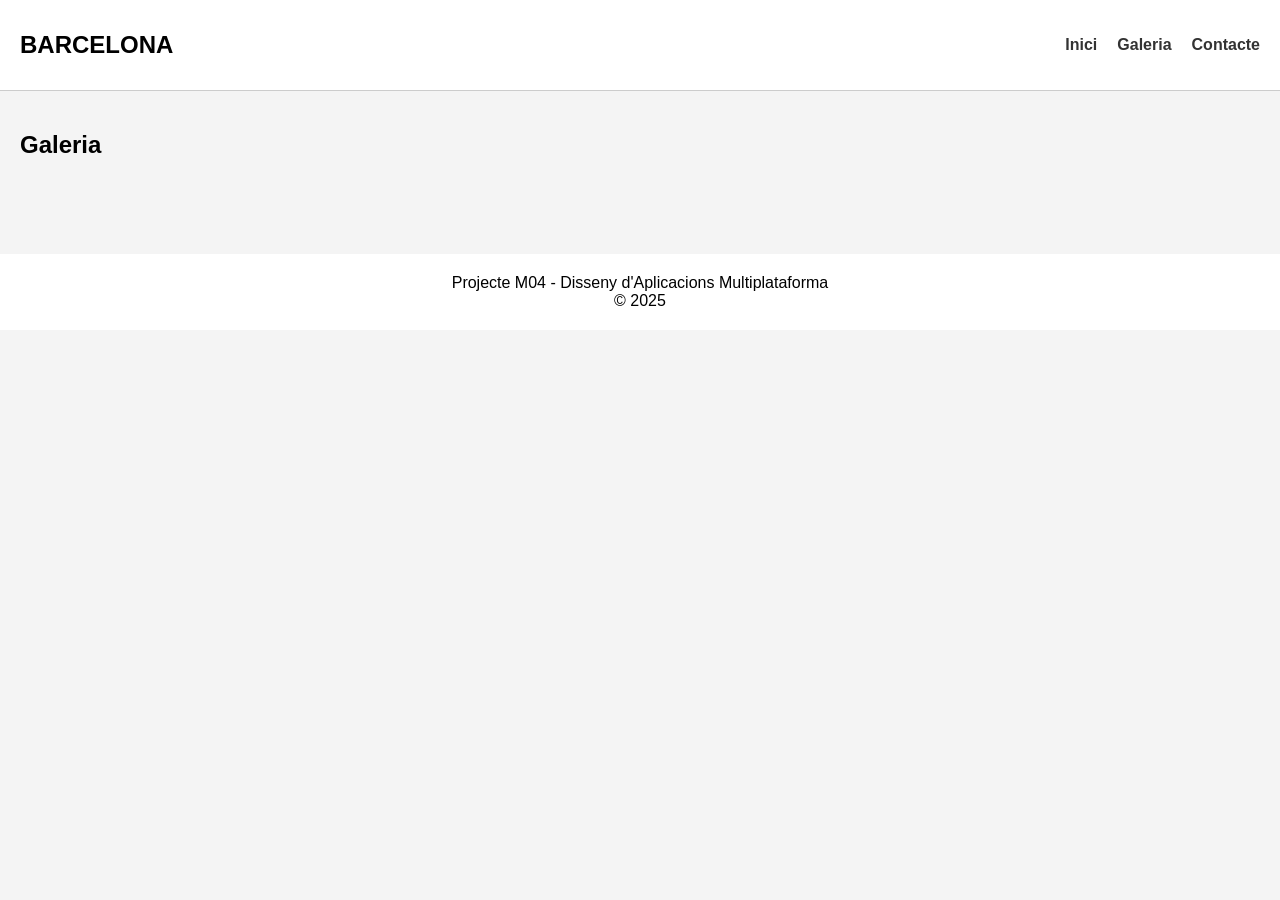
==== galeria.html @ 6a9c73be "first comment" ====
<!DOCTYPE html>
<html lang="ca">
<head>
    <meta charset="UTF-8">
    <meta name="viewport" content="width=device-width, initial-scale=1.0">
    <title>Galeria</title>
    <link rel="stylesheet" href="style.css">
</head>
<body>

<header class="header-principal">
    <div class="logo"><h2>BARCELONA</h2></div>
    <nav class="nav-menu">
        <ul>
            <li><a href="index.html">Inici</a></li>
            <li><a href="galeria.html">Galeria</a></li>
            <li><a href="contacte.html">Contacte</a></li>
        </ul>
    </nav>
</header>

<main class="galeria-main">
    <h2>Galeria</h2>

    <div class="galeria-grid">
        <img src="https://picsum.photos/500/300?1" alt="">
        <img src="https://picsum.photos/500/300?2" alt="">
        <img src="https://picsum.photos/500/300?3" alt="">
        <img src="https://picsum.photos/500/300?4" alt="">
        <img src="httpsum.photos/500/300?5" alt="">
        <img src="https://picsum.photos/500/300?6" alt="">
    </div>
</main>

<footer class="footer-principal">
    <p>Projecte M04 - Disseny d'Aplicacions Multiplataforma</p>
    <p>© 2025</p>
</footer>

</body>
</html>
---- style.css ----
/* ---- RESET BÀSIC I GLOBALS ---- */
body {
    font-family: Arial, sans-serif;
    margin: 0;
    padding: 0;
    background-color: #f4f4f4;
}
h1, h2, h3, p {
    margin: 0;
}
img {
    width: 100%;
    display: block;
}

/* ---- 1. HEADER I NAVEGACIÓ ---- */
.header-principal {
    display: flex;
    justify-content: space-between;
    align-items: center;
    padding: 20px;
    background: white;
    border-bottom: 1px solid #ccc;
}
.nav-menu ul {
    display: flex;
    gap: 20px;
    list-style: none;
}
.nav-menu a {
    text-decoration: none;
    font-weight: bold;
    color: #333;
}
.nav-menu a:hover {
    color: #0077cc;
}

/* ---- 2. SECCIÓ HERO ---- */
.hero-section {
    height: 300px;
    display: flex;
    flex-direction: column;
    justify-content: center;
    align-items: center;
    background: #0077cc;
    color: white;
    text-align: center;
    padding: 20px;
}
.hero-section p {
    margin-top: 10px;
}

/* ---- 3. SECCIÓ LLOCS (TARGETES) ---- */
.seccio-llocs {
    padding: 40px 20px;
}
.graella-llocs {
    display: grid;
    grid-template-columns: repeat(3, 1fr);
    gap: 20px;
}
.targeta {
    background: white;
    padding: 20px;
    border-radius: 10px;
    box-shadow: 0 2px 5px rgba(0,0,0,0.1);
}

/* ---- 4. SECCIÓ BARRIS ---- */
.seccio-barris {
    padding: 40px 20px;
}
.barris-container {
    display: flex;
    gap: 20px;
}
.descripcio-barri {
    background: white;
    padding: 20px;
    flex: 1;
    border-radius: 10px;
    box-shadow: 0 2px 5px rgba(0,0,0,0.1);
}

/* ---- 5. FOOTER ---- */
.footer-principal {
    text-align: center;
    padding: 20px;
    background: white;
    margin-top: 40px;
}

/* ================================
      RESPONSIVE INDEX
================================ */
@media (max-width: 768px) {
    .graella-llocs {
        grid-template-columns: repeat(2, 1fr);
    }
    .barris-container {
        flex-direction: column;
    }
}

@media (max-width: 480px) {
    .header-principal {
        flex-direction: column;
        gap: 10px;
    }
    .graella-llocs {
        grid-template-columns: 1fr;
    }
}

/* ================================
      GALERIA.HTML
================================ */
.galeria-main {
    padding: 40px 20px;
}

.galeria-grid {
    display: grid;
    grid-template-columns: repeat(3, 1fr);
    gap: 15px;
}

/* Responsive galeria */
@media (max-width: 768px) {
    .galeria-grid {
        grid-template-columns: repeat(2, 1fr);
    }
}
@media (max-width: 480px) {
    .galeria-grid {
        grid-template-columns: 1fr;
    }
}

/* ================================
      CONTACTE.HTML
================================ */
.formulari-contacte {
    display: flex;
    flex-direction: column;
    gap: 15px;
    max-width: 400px;
    margin: auto;
    background: white;
    padding: 30px;
    border-radius: 10px;
    box-shadow: 0 2px 5px rgba(0,0,0,0.1);
}
.formulari-contacte label {
    font-weight: bold;
}
.formulari-contacte input,
.formulari-contacte textarea {
    width: 100%;
    padding: 10px;
    border: 1px solid #ccc;
    border-radius: 5px;
}
.formulari-contacte button {
    padding: 12px;
    background: #0077cc;
    color: white;
    border-radius: 5px;
    border: none;
    cursor: pointer;
}
.formulari-contacte button:hover {
    background: #005fa3;
}

/* Responsive formulari */
@media (max-width: 480px) {
    .formulari-contacte {
        width: 90%;
    }
}
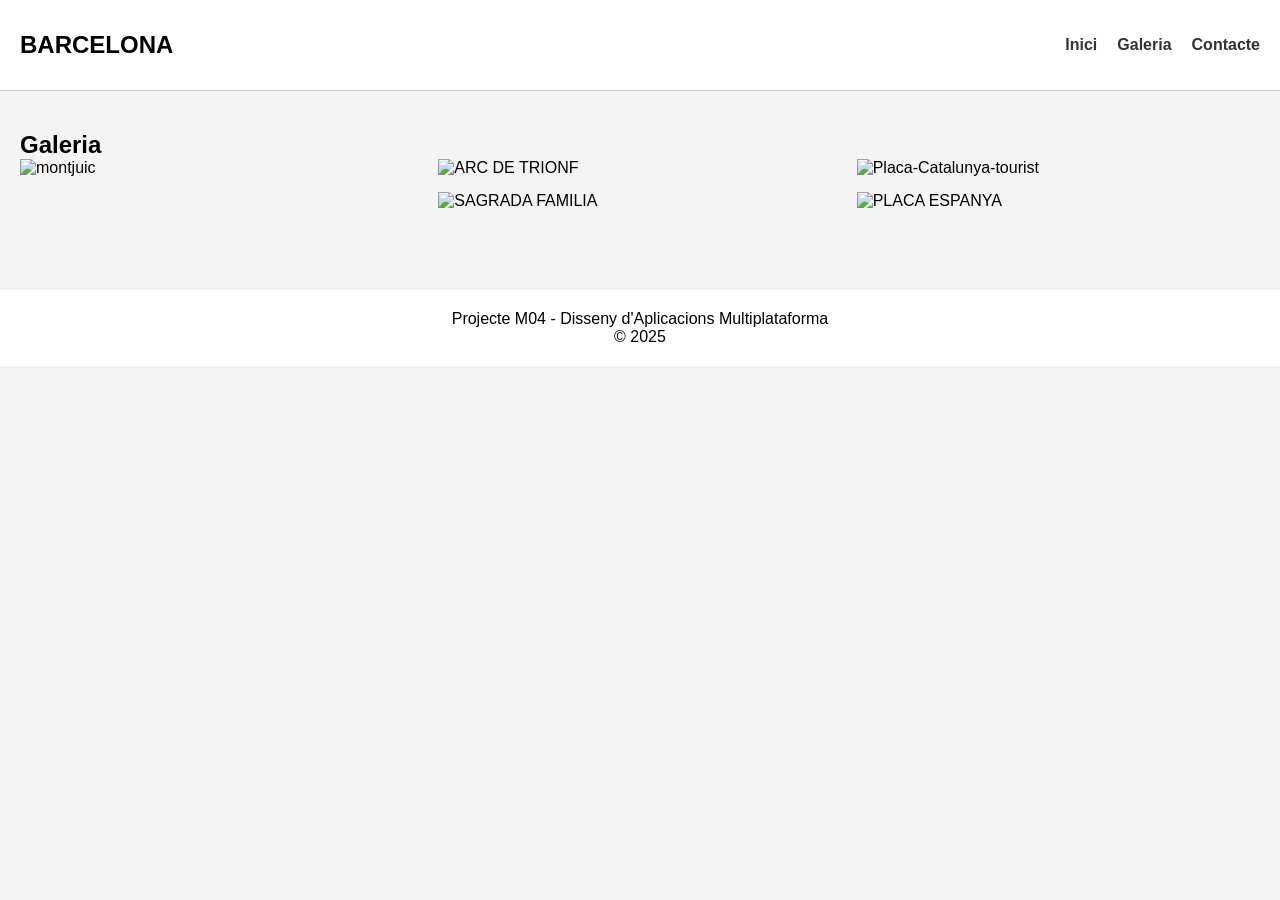
==== commit 469e6631: "segunda vez" ====
--- a/galeria.html
+++ b/galeria.html
@@ -23,12 +23,12 @@
     <h2>Galeria</h2>
 
     <div class="galeria-grid">
-        <img src="https://picsum.photos/500/300?1" alt="">
-        <img src="https://picsum.photos/500/300?2" alt="">
-        <img src="https://picsum.photos/500/300?3" alt="">
-        <img src="https://picsum.photos/500/300?4" alt="">
-        <img src="httpsum.photos/500/300?5" alt="">
-        <img src="https://picsum.photos/500/300?6" alt="">
+        <img src="https://encrypted-tbn0.gstatic.com/images?q=tbn:ANd9GcRwTaGAwBHJAzi0gxp3kxIMLXg2UEKJJOsIhw&s" alt="montjuic">
+        <img src="https://upload.wikimedia.org/wikipedia/commons/0/0b/Barcelona_-_Arc_de_Triomf_%282%29.JPG" alt="ARC DE TRIONF">
+        <img src="https://www.bcn.travel/wp-content/uploads/Placa-Catalunya-tourist.jpg" alt="Placa-Catalunya-tourist">
+        <img src="https://www.barcelona-life.com/wp-content/uploads/2018/03/placa-catalunya-barcelona.jpg" alt="">
+        <img src="https://amigotours.com/wp-content/uploads/sites/4285/2023/08/interior-sagrada-familia.jpg?w=700&h=700&zoom=2" alt="SAGRADA FAMILIA">
+        <img src="https://www.civitatis.com/f/espana/barcelona/guia/plaza-espana-m.jpg" alt="PLACA ESPANYA ">
     </div>
 </main>
 
--- a/style.css
+++ b/style.css
@@ -37,17 +37,44 @@
 }
 
 /* ---- 2. SECCIÓ HERO ---- */
+
 .hero-section {
+    position: relative;        /* Para colocar los textos encima */
     height: 300px;
     display: flex;
     flex-direction: column;
-    justify-content: center;
-    align-items: center;
-    background: #0077cc;
+    justify-content: center;   /* Centra verticalmente */
+    align-items: center;       /* Centra horizontalmente */
+    text-align: center;
     color: white;
-    text-align: center;
-    padding: 20px;
-}
+    padding: 20px;
+    overflow: hidden;          /* Evita que la imagen se salga */
+}
+
+/* Imagen como fondo completo */
+.hero-section .hero-bg {
+    position: absolute;
+    top: 0;
+    left: 0;
+    width: 100%;
+    height: 100%;
+    object-fit: cover;         /* La imagen cubre todo sin deformarse */
+    z-index: -1;               /* Envía la imagen al fondo */
+}
+
+/* Texto con sombra para mayor legibilidad */
+.hero-section h1 {
+    font-size: 3rem;     /* tamaño del título (antes era pequeño) */
+    font-weight: 700;    /* más grueso */
+    text-shadow: 2px 2px 5px rgba(0,0,0,0.4); /* más visible sobre la imagen */
+}
+
+.hero-section p {
+    font-size: 1.3rem;   /* agranda el párrafo */
+    max-width: 600px;    /* para que no se haga demasiado largo */
+    text-shadow: 1px 1px 4px rgba(0,0,0,0.4);
+}
+
 .hero-section p {
     margin-top: 10px;
 }
